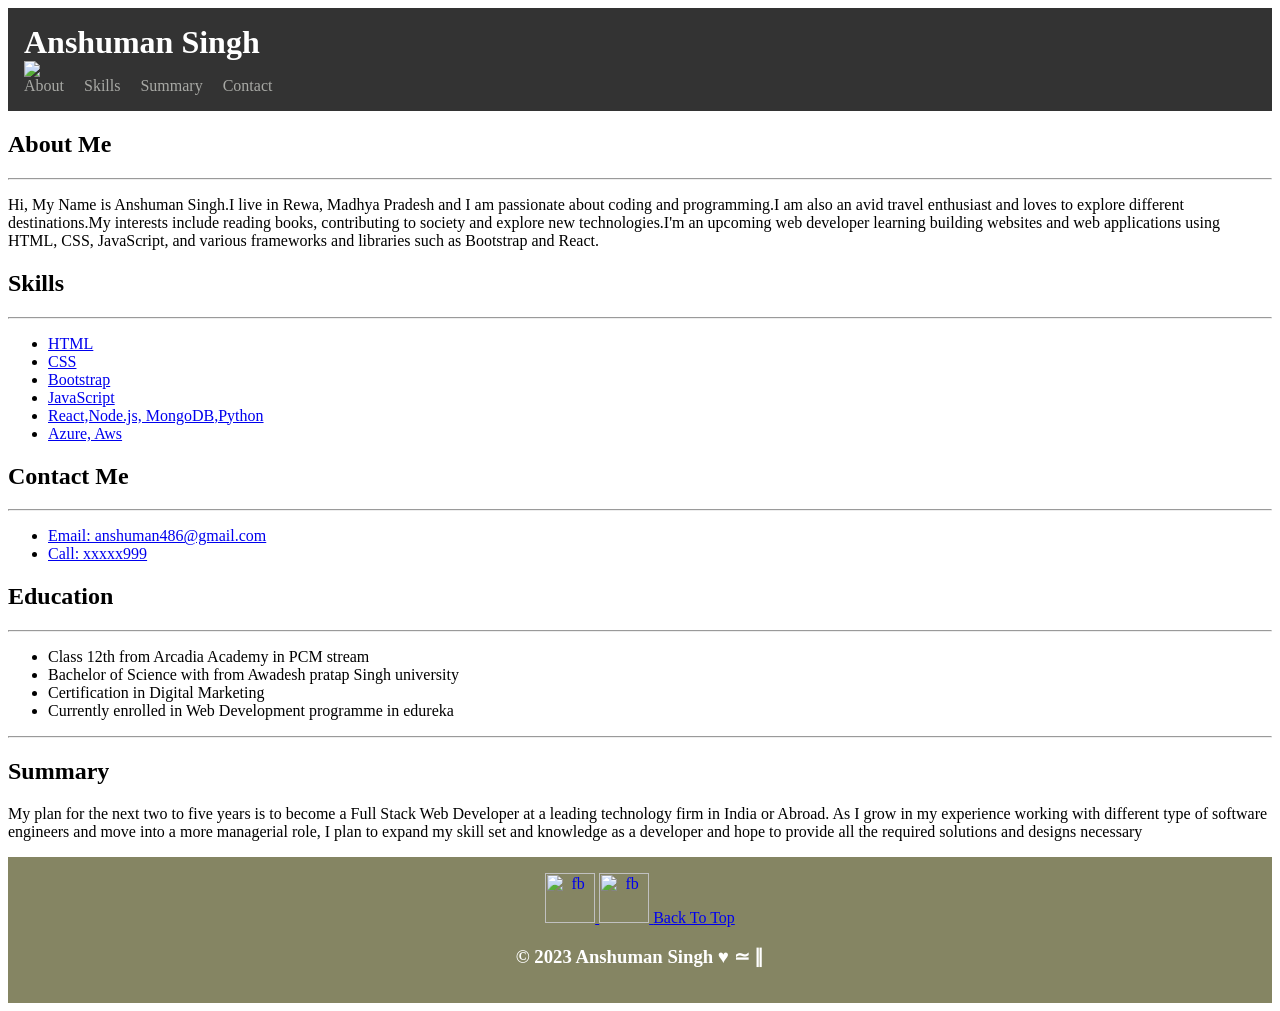
==== index.html @ ff627d91 "Add files via upload" ====
<html>
<head>
  <title>Anshuman Singh - Portfolio</title>
  <link rel="stylesheet" href="style.css">
</head>
<body>
  <header>
    <h1>Anshuman Singh</h1>
    <img src="image.jpg">
    <nav>
      <ul>
        <li><a href="#about">About</a></li>
        <li><a href="#skills">Skills</a></li>
        <li><a href="#summary">Summary</a></li>
        <li><a href="#contact">Contact</a></li>
      </ul>
    </nav>
  </header>
  <main>
    <section id="about">
      <h2>About Me</h2>
      <hr/>
      <p>Hi, My Name is Anshuman Singh.I live in Rewa, Madhya Pradesh and I am passionate about coding and 
        programming.I am also an avid travel enthusiast and loves to explore different destinations.My 
        interests include reading books, contributing to society and explore new technologies.I'm an upcoming web developer learning  building websites and web applications using HTML, CSS, JavaScript, and various frameworks and libraries such as Bootstrap and React.</p>
    </section>
    <section id="projects">
      <h2>Skills</h2>
      <hr/>
      <ul>
        <li><a href="#">HTML</a></li>
        <li><a href="#">CSS</a></li>
        <li><a href="#">Bootstrap</a></li>
        <li><a href="#">JavaScript</a></li>
        <li><a href="#">React,Node.js, MongoDB,Python</a></li>
        <li><a href="#">Azure, Aws</a></li>
      </ul>
    </section>
    <section id="contact">
      <h2>Contact Me</h2>
      <hr/>
      <ul>
        <li><a href="#">Email: anshuman486@gmail.com</a></li>
        <li><a href="#">Call: xxxxx999</a></li>
      </ul>
      <section id="education">
        <h2>Education</h2>
        <hr/>
        </section>
        <ul>
           <li> Class 12th from Arcadia Academy in PCM stream </li>
           <li>Bachelor of Science with  from Awadesh pratap Singh university</li>
           <li>Certification in Digital Marketing</li>
           <li>Currently enrolled in Web Development programme in edureka</li>
      </section>
    <section id="summary">
        <hr/>
        <h2>Summary</h2>
        <p>My plan for the next two to five years is to become a Full Stack Web Developer at a leading technology firm in India or Abroad. As I grow in my experience working with different type of software engineers and move into a more managerial role, I plan to expand my skill set and knowledge as a developer and hope to provide all the required solutions and designs necessary </p>
  </main>
  <footer>
    <center>
        <a href="https://www.facebook.com"
        target="_blank">
            <img src="facebook.png" alt="fb" alt="fb" width="50" height="50"
        </a>
        <a href="https://www.instagram.com"
        target="_blank">
            <img src="insta.png" alt="fb" width="50" height="50"/>
        </a>
        <a href="#header">Back To Top </a>
  <h3> &copy; 2023 Anshuman Singh  &hearts; &TildeEqual;  &parallel;</h3>
  </center>
  </footer>
</body>
</html>
---- style.css ----
header {
    background-color:#333;
    color: #fff;
    padding: 1rem;
  }
  
  header h1 {
    font-size: 2rem;
    margin: 0;
  }
  
  nav {
    display: flex;
    justify-content: space-between;
    align-items: center;
  }
  
  nav ul {
    list-style: none;
    margin: 0;
    padding: 0;
  }
  
  nav li {
    display: inline-block;
    margin-right: 1rem;
  }
  
  nav li:last-child {
    margin-right: 0;
  }
  
  nav a {
    color: #a8a9a5;
    text-decoration: none;
  }
  
  nav a:hover {
    text-decoration: underline;
  }
  footer {
    background-color: rgb(133, 133, 99);
    color: #fff;
    padding: 1rem;
    text-align: center;
  }
  
  footer p {
    margin: 0;
  }
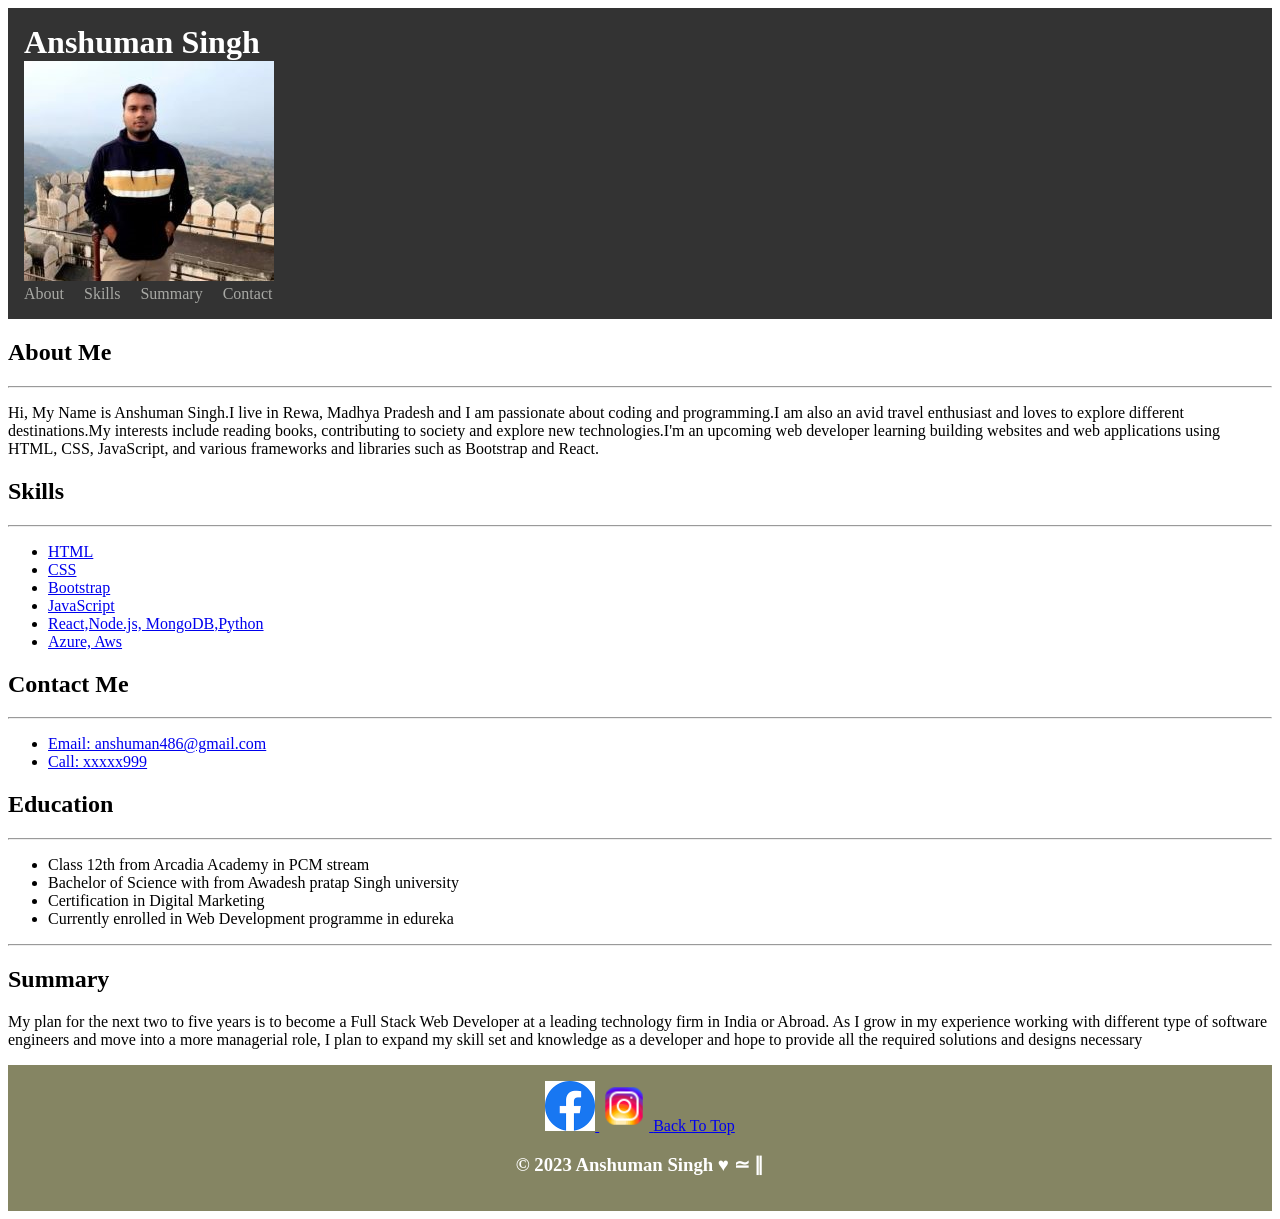
==== commit 5c9f9472: "Add files via upload" ====
--- a/index.html
+++ b/index.html
@@ -1,3 +1,4 @@
+<!DOCTYPE html>
 <html>
 <head>
   <title>Anshuman Singh - Portfolio</title>
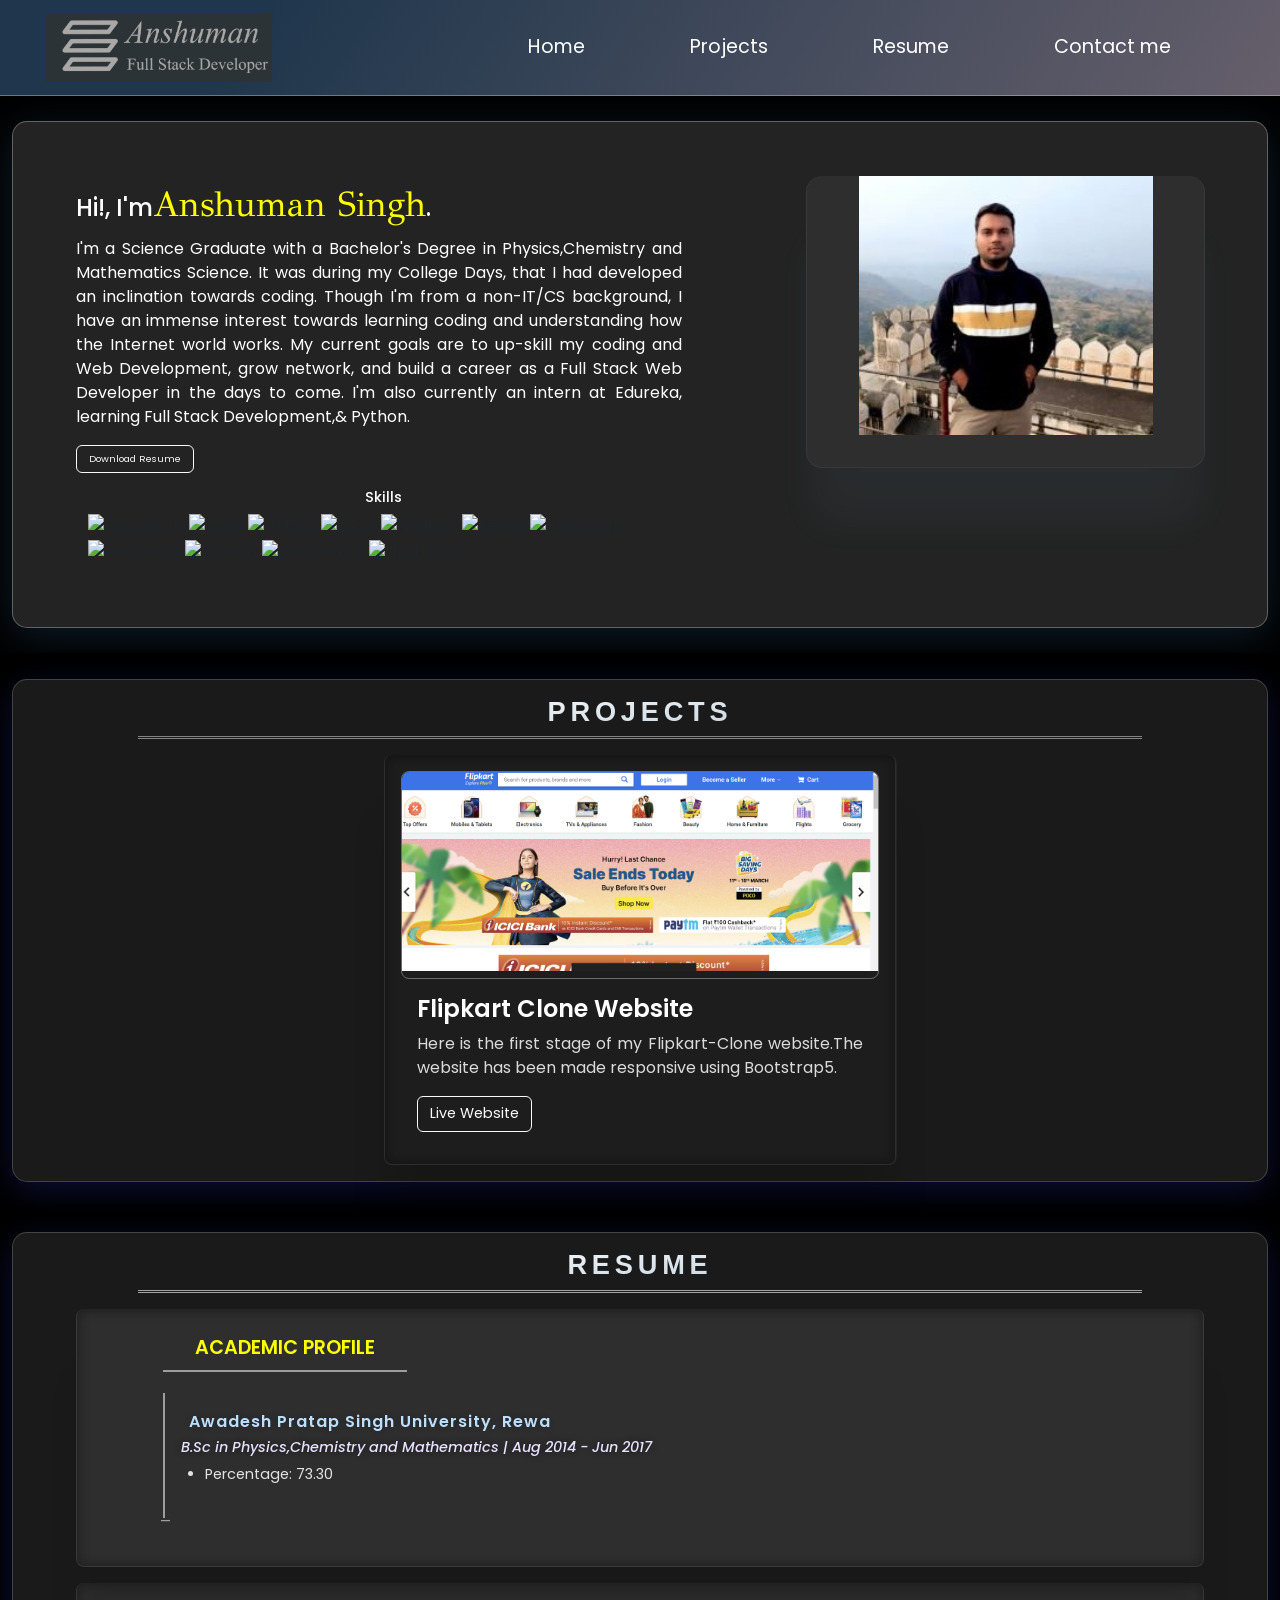
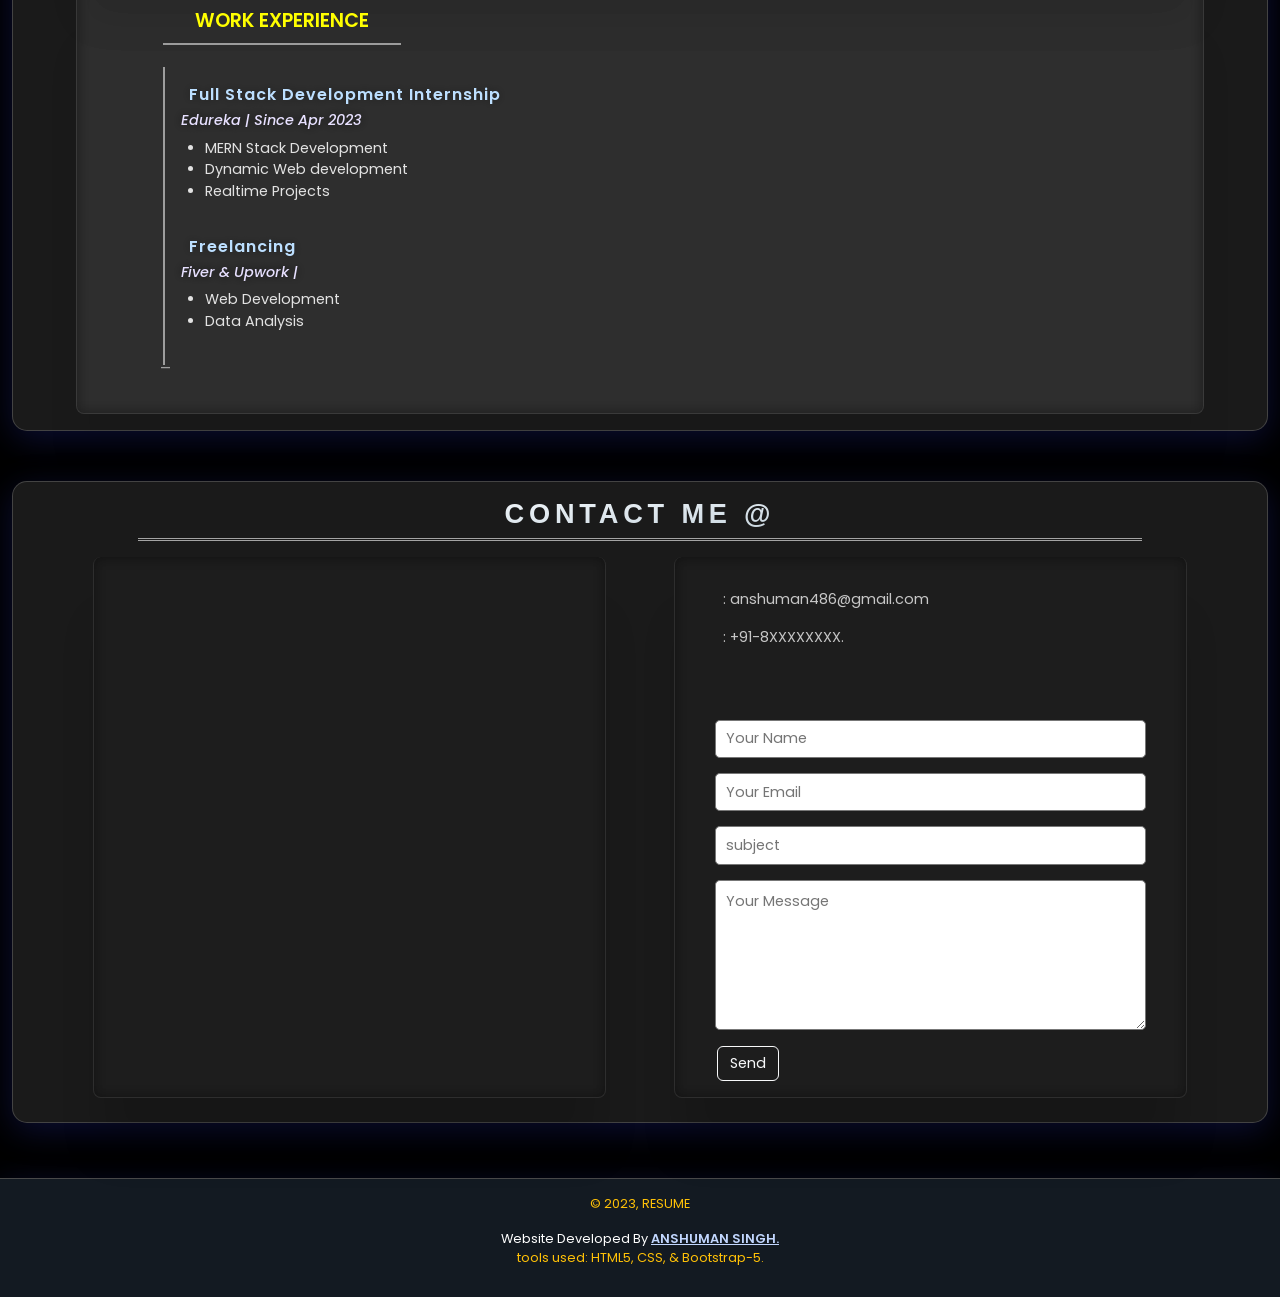
==== commit b80154ae: "myprofile" ====
--- a/index.html
+++ b/index.html
@@ -1,77 +1,322 @@
-<!DOCTYPE html>
-<html>
-<head>
-  <title>Anshuman Singh - Portfolio</title>
-  <link rel="stylesheet" href="style.css">
-</head>
-<body>
-  <header>
-    <h1>Anshuman Singh</h1>
-    <img src="image.jpg">
-    <nav>
-      <ul>
-        <li><a href="#about">About</a></li>
-        <li><a href="#skills">Skills</a></li>
-        <li><a href="#summary">Summary</a></li>
-        <li><a href="#contact">Contact</a></li>
-      </ul>
-    </nav>
-  </header>
-  <main>
-    <section id="about">
-      <h2>About Me</h2>
-      <hr/>
-      <p>Hi, My Name is Anshuman Singh.I live in Rewa, Madhya Pradesh and I am passionate about coding and 
-        programming.I am also an avid travel enthusiast and loves to explore different destinations.My 
-        interests include reading books, contributing to society and explore new technologies.I'm an upcoming web developer learning  building websites and web applications using HTML, CSS, JavaScript, and various frameworks and libraries such as Bootstrap and React.</p>
-    </section>
-    <section id="projects">
-      <h2>Skills</h2>
-      <hr/>
-      <ul>
-        <li><a href="#">HTML</a></li>
-        <li><a href="#">CSS</a></li>
-        <li><a href="#">Bootstrap</a></li>
-        <li><a href="#">JavaScript</a></li>
-        <li><a href="#">React,Node.js, MongoDB,Python</a></li>
-        <li><a href="#">Azure, Aws</a></li>
-      </ul>
-    </section>
-    <section id="contact">
-      <h2>Contact Me</h2>
-      <hr/>
-      <ul>
-        <li><a href="#">Email: anshuman486@gmail.com</a></li>
-        <li><a href="#">Call: xxxxx999</a></li>
-      </ul>
-      <section id="education">
-        <h2>Education</h2>
-        <hr/>
-        </section>
-        <ul>
-           <li> Class 12th from Arcadia Academy in PCM stream </li>
-           <li>Bachelor of Science with  from Awadesh pratap Singh university</li>
-           <li>Certification in Digital Marketing</li>
-           <li>Currently enrolled in Web Development programme in edureka</li>
-      </section>
-    <section id="summary">
-        <hr/>
-        <h2>Summary</h2>
-        <p>My plan for the next two to five years is to become a Full Stack Web Developer at a leading technology firm in India or Abroad. As I grow in my experience working with different type of software engineers and move into a more managerial role, I plan to expand my skill set and knowledge as a developer and hope to provide all the required solutions and designs necessary </p>
-  </main>
-  <footer>
-    <center>
-        <a href="https://www.facebook.com"
-        target="_blank">
-            <img src="facebook.png" alt="fb" alt="fb" width="50" height="50"
-        </a>
-        <a href="https://www.instagram.com"
-        target="_blank">
-            <img src="insta.png" alt="fb" width="50" height="50"/>
-        </a>
-        <a href="#header">Back To Top </a>
-  <h3> &copy; 2023 Anshuman Singh  &hearts; &TildeEqual;  &parallel;</h3>
-  </center>
-  </footer>
-</body>
-</html>
+<!DOCTYPE html>
+<html lang="en">
+
+<head>
+  <meta charset="UTF-8">
+  <meta http-equiv="X-UA-Compatible" content="IE=edge">
+  <meta name="viewport" content="width=device-width, initial-scale=1.0">
+  <title>Anshuman Singh - Portfolio</title>
+  <!--tab logo-->
+  <link rel="icon" href="logok.png">
+  <!--Font-Awesome-->
+  <script src="https://kit.fontawesome.com/6606e36ae0.js" crossorigin="anonymous"></script>
+  <!--Google fonts API-->
+  <link rel="preconnect" href="https://fonts.googleapis.com">
+  <link rel="preconnect" href="https://fonts.gstatic.com" crossorigin>
+  <link href="https://fonts.googleapis.com/css2?family=Poppins&display=swap" rel="stylesheet">
+  <link href="https://fonts.googleapis.com/css2?family=GFS+Didot&display=swap" rel="stylesheet">
+  <!--bootstrap-->
+  <link href="https://cdn.jsdelivr.net/npm/bootstrap@5.1.3/dist/css/bootstrap.min.css" rel="stylesheet"
+    integrity="sha384-1BmE4kWBq78iYhFldvKuhfTAU6auU8tT94WrHftjDbrCEXSU1oBoqyl2QvZ6jIW3" crossorigin="anonymous">
+  <script src="https://cdn.jsdelivr.net/npm/bootstrap@5.1.3/dist/js/bootstrap.bundle.min.js"
+    integrity="sha384-ka7Sk0Gln4gmtz2MlQnikT1wXgYsOg+OMhuP+IlRH9sENBO0LRn5q+8nbTov4+1p" crossorigin="anonymous">
+  </script>
+  <!--stylesheet-->
+  <link rel="stylesheet" href="style.css">
+</head>
+
+<body>
+  <header>
+    <nav class="navbar navbar-expand-lg   navbar-light bg-light">
+      <div id="navbarcontainer" class="container-fluid">
+        <div id="navbar-brand-col" class="col-12 col-lg-4 col-md-4 col-sm-4">
+          <a class="navbar-brand" href="#home"><img id="logo" src="navlogo.png"></a>
+        </div>
+
+        <div class="col-12 col-lg-8 col-md-8 col-sm-8 " id="navbarNav">
+          <ul class="navbar-nav">
+            <li class="nav-item">
+              <a class="nav-link" aria-current="page" href="#home">Home</a>
+            </li>
+            <li class="nav-item">
+              <a class="nav-link" href="#Projects">Projects</a>
+            </li>
+            <li class="nav-item">
+              <a class="nav-link" href="#Resume">Resume</a>
+            </li>
+            <li class="nav-item" style="display:none;">
+              <a class="nav-link" href="#">Hobbies</a>
+            </li>
+            <li class="nav-item">
+              <a class="nav-link" href="#contactme">Contact me</a>
+            </li>
+          </ul>
+        </div>
+      </div>
+    </nav>
+  </header>
+
+  <!--Home Page-->
+  <div id="home" class="container-fluid">
+    <div class="homebackground"></div>
+    <div id="homerow" class="row">
+      <!--home page photo-->
+      <div id="photo" class="col-12 col-lg-5 col-md-12 ">
+        <div class="flipbox">
+
+          <div class="flip-box-front text-center">
+            <div class="pic">
+              <img src="dp.png">
+            </div>
+            <div class="rotateicon">
+              <span><i class="fa-solid fa-rotate"></i></span>
+            </div>
+          </div>
+
+          <div class="flip-box-back text-center">
+            <div class="cardlogo">
+              <img src="logo.png">
+              <span>Anshuman Singh</span>
+            </div>
+            <div class="social">
+              <a href="https://github.com/DeveloperAnshuman" target="_blank"><i class="fa-brands fa-github"></i></a>
+              <a href="https://stackoverflow.com/users/21197915/anshuman" target="_blank"><i
+                  class="fa-brands fa-stack-overflow"></i></a>
+              <a href="https://api.whatsapp.com/send?phone=&text=Feel%20free%20to%20drop%20a%20message"
+                class="whatsap" style="text-decoration:none;"><i class="fa-brands fa-whatsapp"></i></a>
+              <a href="https://www.instagram.com/_singh_anshuman/" target="_blank" style="text-decoration:none;"><i
+                  class="fa-brands fa-instagram"></i></a>
+              <a href="https://www.linkedin.com/in/anshuman-singh-08a46a25b/"target="_blank"><i
+                  class="fa-brands fa-linkedin"></i></a>
+              
+            </div>
+
+          </div>
+
+        </div>
+
+      </div>
+      <!--home page text-->
+      <div id="hometext" class="col12 col-lg-7 col-md-12">
+        <div class="details">
+
+          <h1>Hi!, I'm<span>Anshuman Singh</span>.</h1>
+          <p>I'm a Science Graduate with a Bachelor's Degree in Physics,Chemistry and Mathematics
+            Science.
+            It was during my College Days, that I had developed an inclination towards coding.
+            Though I'm from a non-IT/CS background, I have an immense interest towards learning coding and understanding
+            how the Internet world works.
+            My current goals are to up-skill my coding and Web Development, grow network, and build a career as a Full Stack Web Developer
+            in the days
+            to come.
+            I'm also currently an intern at Edureka, learning Full Stack Development,& Python.</p>
+          <a id="resumebutton" class="btn btn-outline-light" href="resume.pdf" target="_blank" role="button">Download
+            Resume</a>
+
+          <div class="skills">
+            <h3>Skills </h3>
+            <div class="skillsicons">
+
+              
+              <img alt="Bootstrap"
+                src="https://img.shields.io/badge/bootstrap-%23563D7C.svg?style=flat-square&logo=bootstrap&logoColor=white" />
+              <img alt="Java"
+                src="https://img.shields.io/badge/java-%23ED8B00.svg?style=flat-square&logo=java&logoColor=white" />
+              <img alt="HTML5"
+                src="https://img.shields.io/badge/html5-%23E34F26.svg?style=flat-square&logo=html5&logoColor=white" />
+              <img alt="CSS3"
+                src="https://img.shields.io/badge/css3-%231572B6.svg?style=flat-square&logo=css3&logoColor=white" />
+              <img alt="NodeJS"
+                src="https://img.shields.io/badge/node.js-%2343853D.svg?style=flat-square&logo=node-dot-js&logoColor=white" />
+              <img alt="React"
+                src="https://img.shields.io/badge/react-%2320232a.svg?style=flat-square&logo=react&logoColor=%2361DAFB" />
+              <img alt="JavaScript"
+                src="https://img.shields.io/badge/JavaScript-F7DF1E?style=for-the-badge&logo=javascript&logoColor=black"
+                width="68" height="23" />
+
+              <img alt="MongoDB"
+                src="https://img.shields.io/badge/MongoDB-%234ea94b.svg?style=flat-square&logo=mongodb&logoColor=white" />
+              <img alt="Python"
+                src="https://img.shields.io/badge/Python-FFD43B?style=for-the-badge&logo=python&logoColor=blue"
+                width="68" height="23" />
+              <img alt="Photoshop" src="https://aleen42.github.io/badges/src/photoshop.svg" />
+              <img alt="Illustrator" src="https://aleen42.github.io/badges/src/illustrator.svg" />
+            </div>
+          </div>
+
+        </div>
+      </div>
+    </div>
+  </div>
+
+  <!--end of home page-->
+  <!--projects page-->
+  <div id="Projects" class="ProjectsPage">
+    <div id="projectsbackground" class="homebackground"></div>
+    <div id="projectsPage" class="container-fluid">
+      <div id="projectsRow" class="row">
+        <div id="projectsTitle" class="col-12">
+          <h2>PROJECTS</h2>
+        </div>
+        <div class=" row projectsdiv">
+          <div id="project1" class=" card  mb-3  col-11 col-lg-5 ">
+            <div id="amazonpic" class="projectimage">
+              <video src="" type="video/mp4" class="video-bg" poster="flipkart.jpg" autoplay muted loop
+                preloader="auto" style="position:relative;
+              width:100%; height:auto;"></video>
+            </div>
+
+            <div class="card-body">
+              <h5 class="card-title">Flipkart Clone Website</h5>
+              <p class="card-text">Here is the first stage of my Flipkart-Clone website.The website has been made
+                responsive using Bootstrap5.</p>
+              <a id="livelinkbutton" type="button" class="btn btn-outline-light"
+                href="" target="_blank"><span id="livelink">Live
+                  Website</span></a>
+            </div>
+
+          </div>
+         
+            </div>
+            
+            </div>
+          </div>
+        </div>
+
+
+      </div>
+
+    </div>
+
+
+  </div>
+  <!--end of Projects Page-->
+
+  <!--Resume Page-->
+  <div id="Resume" class="Page">
+    <div class="homebackground"></div>
+    <div id="pagecontainer" class="container-fluid">
+      <div id="pageRow" class="row">
+        <div id="pageTitle" class="col-12">
+          <h2>RESUME</h2>
+        </div>
+        <div class=" row Pagediv">
+          <div id="education" class=" card  mb-3  col-12 col-lg-11 ">
+            <h1 class="resume-title">ACADEMIC PROFILE </h1>
+            <div class="education">
+              <span class="graduation-icon"><i class="fa-solid fa-graduation-cap"></i></span>
+              <h2 class="college">Awadesh Pratap Singh University, Rewa</h2>
+              <h4 class="course">B.Sc in Physics,Chemistry and Mathematics | Aug 2014 - Jun 2017</h4>
+
+              <ul class="studied">
+                <li>Percentage: 73.30</li>
+                
+              </ul>
+
+
+
+              <span class="div-end">_</span>
+            </div>
+
+          </div>
+          <div id="experience" class=" card  mb-3  col-12 col-lg-11 ">
+            <h1 class="resume-title">WORK EXPERIENCE</h1>
+            <div class="education">
+              <span class="workex-icon"><i class="fa-solid fa-briefcase"></i></i></span>
+              <h2 class="work-title">Full Stack Development Internship</h2>
+              <h4 class="course">Edureka | Since Apr 2023</h4>
+              <ul class="studied">
+                <li>MERN Stack Development</li>
+                <li>Dynamic Web development</li>
+                <li>Realtime Projects</li>
+              </ul>
+
+              <span class="workex-icon"><i class="fa-solid fa-briefcase"></i></i></span>
+              <h2 class="work-title">Freelancing</h2>
+              <h4 class="course">Fiver & Upwork | </h4>
+              <ul class="studied">
+                <li>Web Development</li>
+                <li>Data Analysis</li>
+              </ul>
+
+            
+
+              <span class="div-end">_</span>
+            </div>
+          </div>
+        </div>
+
+      </div>
+
+    </div>
+
+  </div>
+  <!--CONTACTS PAGE-->
+  <div id="Resume" class="Page">
+    <div class="homebackground"></div>
+    <div id="pagecontainer" class="container-fluid">
+      <div id="pageRow" class="row">
+        <div id="pageTitle" class="col-12">
+          <h2>CONTACT ME @</h2>
+        </div>
+        <div id="contactme" class=" row Pagediv">
+          <div id="project1" class=" card  mb-4  col-12 col-lg-5 ">
+            <iframe
+              src="https://www.google.com/maps/embed?pb=!1m18!1m12!1m3!1d3667.577458785977!2d77.4350593739687!3d23.185617010226654!2m3!1f0!2f0!3f0!3m2!1i1024!2i768!4f13.1!3m3!1m2!1s0x397c43bd64096b93%3A0xb453b7d8e1e71cc1!2sAKRITI%20ECO%20CITY%2C%204%2C%20MAIN%20ROAD%2C%20Phase%201%2C%20Tilak%20Nagar%2C%20Bawadiya%20Kalan%2C%20Gulmohar%20Colony%2C%20Bhopal%2C%20Madhya%20Pradesh%20462001!5e0!3m2!1sen!2sin!4v1693653723923!5m2!1sen!2sin" width="600" height="450" style="border:0;" allowfullscreen="" loading="lazy" referrerpolicy="no-referrer-when-downgrade"></iframe>
+          </div>
+          <div id="project1" class=" card  mb-4 col-12 col-lg-5 ">
+            <div class="contact_form">
+              <p class="contactdetails"><i class="fa-solid fa-envelope"></i> : anshuman486@gmail.com</p>
+              <p class="contactdetails"><i class="fa-brands fa-whatsapp-square"></i> : +91-8XXXXXXXX.</p>
+              <div class="social">
+                <a href="https://github.com/DeveloperAnshuman" target="_blank"><i class="fa-brands fa-github"></i></a>
+                <a href="https://stackoverflow.com/users/21197915/anshuman" target="_blank"><i
+                    class="fa-brands fa-stack-overflow"></i></a>
+                <a href="https://www.instagram.com/_singh_anshuman/" target="_blank"><i
+                    class="fa-brands fa-instagram"></i></a>
+                <a href="https://www.linkedin.com/in/anshuman-singh-08a46a25b/" target="_blank"><i
+                    class="fa-brands fa-linkedin"></i></a>
+              </div>
+            </div>
+
+            <form class="contactform">
+              <input type="text" class="input-field" placeholder="Your Name">
+              <input type="email" class="input-field" placeholder="Your Email">
+              <input type="text" class="input-field" placeholder="subject">
+              <textarea type="text" class="input-field textarea-field" placeholder="Your Message"></textarea>
+              <button type="button" class="btn mt-3 btn-outline-light"
+                style="align-self:flex-start; margin-left:5.5%;   font-size: clamp(0.3rem, 3vw, 0.9rem);">Send</button>
+            </form>
+
+
+          </div>
+        </div>
+
+      </div>
+
+    </div>
+    <footer>
+      <div class="copyright">
+        <div class=" copy">
+          <span>&copy 2023, RESUME </span>
+        </div>
+        <div class="  footercontent">
+          <span>Website Developed By <b><u>ANSHUMAN SINGH.</u></b></span>
+          <span>tools used: HTML5, CSS, & Bootstrap-5.</span>
+        </div>
+        <div id="footersocial" class="  social">
+          <a href="https://github.com/DeveloperAnshuman" class="git"><i class="fa-brands fa-github"></i></a>
+          <a href="https://www.linkedin.com/in/anshuman-singh-08a46a25b/" class="linkedin"><i
+              class="fa-brands fa-linkedin"></i></a>
+          <a href="https://api.whatsapp.com/send?phone=&text=Feel%20free%20to%20drop%20a%20message"
+            class="whatsap"><i class="fa-brands fa-whatsapp"></i></a>
+          <a href="https://www.instagram.com/_singh_anshuman/" class="ins"><i class="fa-brands fa-instagram"></i></a>
+        </div>
+      </div>
+    </footer>
+
+
+
+</body>
+
+</html>
--- a/style.css
+++ b/style.css
@@ -1,51 +1,788 @@
-header {
-    background-color:#333;
-    color: #fff;
-    padding: 1rem;
-  }
-  
-  header h1 {
-    font-size: 2rem;
-    margin: 0;
-  }
-  
-  nav {
-    display: flex;
-    justify-content: space-between;
-    align-items: center;
-  }
-  
-  nav ul {
-    list-style: none;
-    margin: 0;
-    padding: 0;
-  }
-  
-  nav li {
-    display: inline-block;
-    margin-right: 1rem;
-  }
-  
-  nav li:last-child {
-    margin-right: 0;
-  }
-  
-  nav a {
-    color: #a8a9a5;
-    text-decoration: none;
-  }
-  
-  nav a:hover {
-    text-decoration: underline;
-  }
-  footer {
-    background-color: rgb(133, 133, 99);
-    color: #fff;
-    padding: 1rem;
-    text-align: center;
-  }
-  
-  footer p {
-    margin: 0;
-  }
-  +html {
+    scroll-behavior: smooth;
+}
+
+* {
+    font-family: 'Poppins', sans-serif;
+}
+
+body {
+    display: block;
+    background: black;
+
+}
+
+.navbar {
+    background: rgb(9, 0, 52);
+    background: linear-gradient(304deg, rgb(102 95 107) 0%, rgb(31 54 76) 80%);
+    position: sticky !important;
+    top: 0 !important;
+    color: white !important;
+    z-index: 10 !important;
+    border-bottom: 1px solid rgba(255, 255, 255, 0.33);
+}
+
+#navbarcontainer {
+    display: flex;
+    justify-content: space-between !important;
+    align-items: center;
+}
+
+
+.navbar-brand {
+
+    width: 60%;
+    padding: auto;
+    display: flex;
+    justify-content: center;
+    align-items: center;
+    border-radius: 0.3rem;
+    margin-left: 5%;
+}
+
+#logo {
+    width: 90% !important;
+}
+
+.navbar-toggler:focus {
+    text-decoration: none;
+    outline: 0;
+    box-shadow: 0 0 0.1rem white;
+}
+
+.navbar-nav {
+    display: flex;
+    flex-direction: row;
+    justify-content: space-evenly;
+    align-items: center;
+}
+
+.nav-link {
+    color: white !important;
+    font-size: clamp(0.7rem, 1.5vw, 2rem);
+
+}
+
+.nav-link:hover {
+    border-bottom: 1px solid rgba(255, 255, 255, 0.405);
+}
+
+@media screen and (max-width:576px) {
+    #navbar-brand-col {
+        display: flex;
+        justify-content: center;
+    }
+
+    .navbar-brand {
+
+        width: 40%;
+        padding: auto;
+        display: flex;
+        justify-content: center;
+        align-items: center;
+    }
+
+    .nav-link {
+        color: white !important;
+        font-size: clamp(0.6rem, 3vw, 1.3rem) !important;
+
+    }
+}
+
+
+
+#home {
+    position: relative;
+    background: black;
+    overflow: hidden;
+    display: flex;
+    justify-content: center;
+
+}
+
+.homebackground {
+    position: absolute;
+    width: 100%;
+    height: 100%;
+    left: 0;
+    top: 0;
+    background: url(bg.jpg) no-repeat;
+    background-size: cover;
+    background-position: cover;
+    opacity: 40%;
+    background-position: center;
+
+
+
+
+}
+
+
+#homerow {
+    width: 100%;
+    margin-top: 2%;
+    margin-bottom: 2%;
+    z-index: 1;
+    background: rgba(255, 255, 255, 0.139);
+    box-shadow: 0 8px 40px 0 rgba(76, 167, 237, 0.17);
+    backdrop-filter: blur(7px);
+    -webkit-backdrop-filter: blur(7px);
+    border-radius: 15px;
+    border: 1px solid rgba(255, 255, 255, 0.287);
+
+}
+
+#photo {
+    display: flex;
+    justify-content: center;
+    align-items: center;
+    z-index: 1;
+    order: 1;
+    padding-bottom: 10%;
+
+}
+
+#hometext {
+    display: flex;
+    justify-content: center;
+    align-items: center;
+    padding: 5%;
+    z-index: 1;
+    order: 0;
+
+}
+
+@media screen and (max-width:992px) {
+    #photo {
+        order: 0;
+        padding-bottom: 0% !important;
+    }
+
+    #hometext {
+        order: 1;
+    }
+}
+
+
+/*Hometext content*/
+
+.details h1 {
+    color: rgb(255, 255, 255);
+    font-size: clamp(0.9rem, 4vw, 1.5rem);
+    margin-bottom: 10px;
+}
+
+.details p {
+    color: rgb(255, 255, 255);
+    text-align: justify;
+    font-size: clamp(0.5rem, 3vw, 1rem);
+}
+
+.details span {
+    color: yellow;
+    font-weight: 500;
+    font-family: 'GFS Didot', serif;
+    font-size: clamp(1.2rem, 4vw, 2.2rem);
+
+}
+
+#resumebutton {
+    text-decoration: none;
+    font-weight: normal;
+    font-size: clamp(0.2rem, 3vw, 0.6rem);
+    margin-bottom: 1rem;
+}
+
+
+
+.skills {
+    position: relative;
+    display: flex;
+    flex-direction: column;
+    align-items: center;
+    justify-content: center;
+}
+
+.skills h3 {
+    text-align: center;
+    margin-top: 0%;
+    color: rgb(255, 255, 255);
+    font-size: clamp(0.5rem, 3vw, 0.9rem);
+    margin-left: 1.5%;
+}
+
+.skillsicons {
+    position: relative;
+    display: inline;
+    width: 100%;
+    padding: 0 2%;
+}
+
+.skillsicons>img {
+    margin-bottom: 0.2%;
+    margin-right: 0.2%;
+    height: clamp(1rem, 3vw, 1.2rem);
+
+}
+
+.flipbox {
+    transform-style: preserve-3d;
+    perspective: 1000px;
+    cursor: pointer;
+    position: relative;
+    min-width: 80%;
+    height: auto;
+    margin-top: 4%;
+}
+
+
+/*Card animation*/
+.flip-box-front,
+.flip-box-back {
+    background: rgba(255, 255, 255, 0.05);
+    box-shadow: rgba(156, 210, 252, 0.05) 0px 60px 40px -7px;
+    background-clip: padding-box;
+    border-radius: 1rem;
+    position: relative;
+    width: 100%;
+    height: 100%;
+    display: flex;
+    flex-direction: column;
+    align-items: center;
+    justify-content: center;
+    transition: transform 1s cubic-bezier(.4, .4, .4, 1);
+    backface-visibility: hidden;
+    border: 1px solid rgba(255, 255, 255, 0.1);
+    border-top: none !important;
+
+}
+
+.flip-box-front {
+    transform: rotateY(0deg);
+    transform-style: preserve-3d;
+}
+
+.flipbox:hover .flip-box-front {
+    transform: rotateY(180deg);
+    transform-style: preserve-3d;
+}
+
+.flip-box-back {
+    position: absolute;
+    top: 0;
+    left: 0;
+    transform: rotateY(-180deg);
+    transform-style: preserve-3d;
+
+}
+
+.flipbox:hover .flip-box-back {
+    transform: rotateY(0deg);
+    transform-style: preserve-3d;
+}
+
+/* End of Card Flip*/
+
+.pic {
+    position: relative;
+    width: 90%;
+    height: 70%;
+}
+
+.pic>img {
+
+    position: relative;
+    width: clamp(10rem, 23vw, 20rem);
+    height: auto;
+}
+
+.rotateicon {
+    position: relative;
+    margin-top: 1rem;
+    margin-bottom: 1rem;
+}
+
+.rotateicon {
+    font-size: clamp(0.6rem, 1vw, 1rem);
+    color: white;
+    opacity: 100%;
+}
+
+.cardlogo {
+    position: relative;
+    width: 90%;
+    height: 70%;
+    display: flex;
+    flex-direction: column;
+    align-items: center;
+    justify-content: center;
+}
+
+.cardlogo>img {
+    position: relative;
+    width: clamp(4rem, 10vw, 8rem);
+    height: auto;
+}
+
+.cardlogo>span {
+    font-size: clamp(1.1rem, 2.5vw, 2.5rem);
+    color: yellow;
+    font-weight: 500;
+    font-family: 'GFS Didot', serif;
+    margin-top: 0.6rem;
+}
+
+.social {
+    width: 80%;
+}
+
+.social>a {
+    display: inline-flex;
+    padding: 1.5%;
+    justify-content: center;
+    align-items: center;
+    color: rgb(240, 251, 255);
+    font-size: clamp(1rem, 1.8vw, 2rem);
+    transition: 0.4s;
+    border-radius: 50%;
+}
+
+.social>a:hover {
+    background: rgb(255, 242, 129);
+    color: rgb(1, 78, 122);
+}
+
+/*End of Home Page*/
+
+/*------------------------------------------------------------*/
+
+/* Project Page CSS Begins*/
+#Projects {
+    height: max-content;
+    position: relative;
+
+}
+
+#projectsbackground {
+    transform: rotateY(180deg);
+    transform: rotateX(180deg);
+}
+
+#projectsPage {
+    position: relative;
+    width: 100%;
+    height: 100%;
+    display: flex;
+    justify-content: center;
+    align-items: center;
+}
+
+#projectsRow {
+    position: relative;
+    width: 100%;
+    margin-top: 2%;
+    margin-bottom: 2%;
+    z-index: 1;
+    background: rgba(255, 255, 255, 0.1);
+    box-shadow: 0 8px 32px 0 rgba(31, 38, 135, 0.37);
+    backdrop-filter: blur(7px);
+    -webkit-backdrop-filter: blur(7px);
+    border-radius: 15px;
+    border: 1px solid rgba(255, 255, 255, 0.18);
+    display: flex;
+    flex-direction: column;
+    align-items: center
+}
+
+#projectsTitle {
+    display: flex;
+    justify-content: center;
+    border-bottom: 3px double rgba(255, 255, 255, 0.466);
+    height: max-content;
+    width: 80%;
+    position: relative;
+    padding: 1rem 0 0 0;
+
+}
+
+#projectsTitle>h2 {
+    background: linear-gradient(354deg, rgba(201, 214, 223, 1) 0%, rgba(240, 245, 249, 1) 100%);
+    background-clip: text;
+    -webkit-background-clip: text;
+    -webkit-text-fill-color: transparent;
+    font-weight: 600;
+    font-size: clamp(1rem, 3vw, 1.7rem);
+    letter-spacing: 0.3rem !important;
+    font-family: Helvetica, sans-serif;
+
+}
+
+.projectsdiv {
+    margin-top: 1rem;
+    justify-content: space-evenly;
+}
+
+#project1,
+#project2 {
+    border: 1px solid black;
+    padding: 1rem !important;
+    color: white;
+    border-radius: 0.5rem;
+    background: rgba(0, 0, 0, 0.403);
+    box-shadow: rgba(0, 0, 0, 0.132) 0px 60px 40px -7px;
+    border: 1px solid rgba(255, 255, 255, 0.1);
+    border-top: none !important;
+}
+
+.projectimage {
+    position: relative;
+    width: 100%;
+    border-radius: inherit;
+    border:1px solid rgba(255, 255, 255, 0.342);
+
+
+}
+
+#amazonpic {
+    background-size: cover;
+    overflow: hidden;
+}
+
+#zomatopic {
+    background: black;
+    background-size: cover !important;
+    overflow: hidden;
+}
+
+.card-title {
+    font-size: clamp(0.9rem, 4vw, 1.5rem);
+    font-weight: 600;
+
+}
+
+.card-text {
+    color: rgba(255, 255, 255, 0.838);
+    font-size: clamp(0.5rem, 2.5vw, 1rem);
+    text-align: justify;
+
+}
+
+#livelinkbutton {
+    padding-top: 0;
+
+
+}
+
+#livelink {
+    font-size: clamp(0.2rem, 2vw, 0.9rem);
+}
+
+@media screen and (min-width:992px) {
+    #livelinkbutton {
+        padding-top: 1% !important;
+    }
+}
+
+/* RESUME PAGE CSS*/
+#Resume {
+    height: max-content;
+    position: relative;
+}
+
+#pagecontainer {
+    position: relative;
+    width: 100%;
+    display: flex;
+    justify-content: center;
+    align-items: center;
+}
+
+#pageRow {
+    position: relative;
+    width: 100%;
+    margin-top: 2%;
+    margin-bottom: 2%;
+    z-index: 1;
+    background: rgba(255, 255, 255, 0.1);
+    box-shadow: 0 8px 32px 0 rgba(31, 38, 135, 0.37);
+    backdrop-filter: blur(7px);
+    -webkit-backdrop-filter: blur(7px);
+    border-radius: 15px;
+    border: 1px solid rgba(255, 255, 255, 0.18);
+    display: flex;
+    flex-direction: column;
+    justify-content: center;
+    align-items: center
+}
+
+#pageTitle {
+    display: flex;
+    justify-content: center;
+    border-bottom: 3px double rgba(255, 255, 255, 0.605);
+    height: max-content;
+    width: 80%;
+    position: relative;
+    padding: 1rem 0 0 0;
+}
+
+#pageTitle>h2 {
+    background: linear-gradient(354deg, rgba(201, 214, 223, 1) 0%, rgba(240, 245, 249, 1) 100%);
+    background-clip: text;
+    -webkit-background-clip: text;
+    -webkit-text-fill-color: transparent;
+    font-weight: 600;
+    font-size: clamp(1rem, 3vw, 1.7rem);
+    letter-spacing: 0.3rem !important;
+    font-family: Helvetica, sans-serif;
+
+}
+
+.Pagediv {
+    margin-top: 1rem;
+    justify-content: center;
+    align-items: center;
+}
+
+#education,
+#experience {
+    border: 1px solid black;
+    padding: 1rem 1rem 1rem 2rem !important;
+    color: white;
+    border-radius: 0.5rem;
+    background: rgba(0, 0, 0, 0.05);
+    box-shadow: rgba(0, 0, 0, 0.061) 0px 60px 40px -7px;
+    border: 1px solid rgba(255, 255, 255, 0.1);
+    border-top: none !important;
+    display: flex;
+    flex-direction: column;
+    justify-content: center !important;
+    align-items: center !important;
+    padding-bottom: 2rem;
+}
+
+.education {
+    border-left: 2px solid rgba(255, 255, 255, 0.53);
+    padding: 0 1rem;
+    padding-top: 1rem;
+    margin-bottom: 2rem;
+    width: 90%;
+    position: relative;
+}
+
+.resume-title {
+    font-weight: 600;
+    font-size: clamp(0.6rem, 3vw, 1.2rem);
+    align-self: start;
+    color: rgb(255, 255, 0);
+    border-bottom: 2px solid rgba(255, 255, 255, 0.53);
+    margin: 1% 5% 2% 5%;
+    padding-bottom: 1%;
+    padding-left: 2rem;
+    padding-right: 2rem;
+
+
+}
+
+.college {
+    position: relative;
+    font-size: clamp(0.7rem, 3vw, 1rem);
+    font-weight: 600;
+    margin-top: -1.8rem;
+    margin-left: 0.5rem;
+    text-align: left;
+    text-overflow: ellipsis;
+    letter-spacing: 1px;
+    color: rgb(188, 223, 255);
+    text-shadow: 0 0 10px rgba(0, 0, 0, 0.386);
+}
+
+.work-title {
+    position: relative;
+    font-size: clamp(0.7rem, 3vw, 1rem);
+    font-weight: 600;
+    margin-top: -1.8rem;
+    margin-left: 0.5rem;
+    text-align: left;
+    text-overflow: ellipsis;
+    letter-spacing: 1px;
+   color: rgb(188, 223, 255);
+    text-shadow: 0 0 10px rgba(0, 0, 0, 0.386);
+}
+
+.graduation-icon {
+    margin-right: 2rem;
+    margin-left: -1.69rem;
+    margin-bottom: -1rem;
+    font-size: clamp(0.9rem, 4vw, 1.3rem);
+    color: #d4c8fb;
+}
+
+.workex-icon {
+    margin-right: 2rem;
+    margin-left: -1.65rem;
+    margin-bottom: -1rem;
+    font-size: clamp(0.9rem, 4vw, 1.3rem);
+    color: #d4c8fb;
+}
+
+.course {
+    font-size: clamp(0.3rem, 3vw, 0.9rem);
+    font-weight: 500;
+    color: #e7e0ff;
+    font-style: italic;
+    text-shadow: 0 0 10px rgba(0, 0, 0, 0.718);
+}
+
+.studied {
+    font-size: clamp(0.3rem, 3vw, 0.9rem);
+    margin-bottom: 2rem;
+    margin-left: -0.5rem;
+    color:rgba(255, 255, 255, 0.861)
+}
+
+.div-end {
+    color: rgba(255, 255, 255, 0.53);
+    position: absolute;
+    bottom: -0.5rem;
+    left: -0.4rem;
+
+}
+
+/* Contacts Page*/
+#contactme {
+    justify-content: space-evenly;
+    align-items: stretch;
+}
+
+.contact_form {
+    padding: 1rem 2rem;
+    color: rgba(255, 255, 255, 0.752);
+}
+
+.card {
+    background: rgba(0, 0, 0, 0.403);
+    box-shadow: 0 8px 32px 0 rgba(31, 38, 135, 0.37);
+    backdrop-filter: blur(7px);
+    -webkit-backdrop-filter: blur(7px);
+    border-radius: 15px;
+    border: 1px solid rgba(255, 255, 255, 0.18);
+    padding: 2%;
+}
+
+iframe {
+    border-radius: inherit;
+    opacity: 90%;
+    height: 100%;
+    width: 100%;
+}
+
+@media screen and (max-width:992px) {
+    iframe {
+        height: 300px;
+    }
+}
+
+.contactdetails {
+    font-size: clamp(0.3rem, 3vw, 0.9rem);
+}
+
+.contactform {
+    display: flex;
+    flex-direction: column;
+    justify-content: center;
+    align-items: center;
+}
+
+.input-field {
+    width: 90%;
+    height: 2.4rem;
+    margin-top: 15px;
+    padding-left: 10px;
+    padding-right: 10px;
+    border: 1px solid #777;
+    border-radius: 0.3rem;
+    outline: none;
+    position: relative;
+    font-size: clamp(0.3rem, 3vw, 0.9rem);
+}
+
+.textarea-field {
+    height: 150px;
+    padding-top: 10px;
+    font-size: clamp(0.3rem, 3vw, 0.9rem);
+
+}
+
+/* FOOTER*/
+footer {
+    position: relative;
+    margin-top: 30px;
+    width: 100%;
+    background: rgba(0, 0, 0, 0.173);
+    box-shadow: 0 8px 32px 0 rgba(31, 38, 135, 0.37);
+    backdrop-filter: blur(7px);
+    -webkit-backdrop-filter: blur(7px);
+    border-top: 1px solid rgba(255, 255, 255, 0.287);
+}
+
+.copyright {
+    display: flex;
+    flex-direction: column;
+    justify-content: center;
+    flex-wrap: wrap;
+    align-items: center;
+    background: #131A22;
+}
+
+.copy {
+    margin-bottom: 15px;
+    margin-top: 15px;
+    color: #ffc107;
+    font-size: clamp(0.1rem, 3vw, 0.8rem);
+}
+
+.footercontent {
+    display: flex;
+    flex-direction: column;
+    justify-content: center;
+    align-items: center;
+    color: white;
+    font-size: clamp(0.1rem, 3vw, 0.8rem);
+
+}
+
+.footercontent>span:nth-child(2) {
+    position: relative;
+    color: #ffc107;
+    font-size: clamp(0.1rem, 3vw, 0.8rem);
+    text-align: center;
+}
+
+.footercontent>span>b,
+u {
+    color: #c2d7ff;
+    font-size: clamp(0.1rem, 3vw, 0.8rem);
+    font-weight: 600;
+}
+
+#footersocial {
+    position: relative;
+    display: flex;
+    align-items: center;
+    justify-content: center;
+    width: 40% !important;
+    ;
+    margin-bottom: 15px;
+    text-decoration: none !important;
+
+}
+
+#footersocial>a>i {
+
+    font-size: clamp(0.4rem, 2vw, 1.2rem);
+}
+
+#footersocial>a {
+    text-decoration: none !important;
+    margin-left: 1rem;
+}
